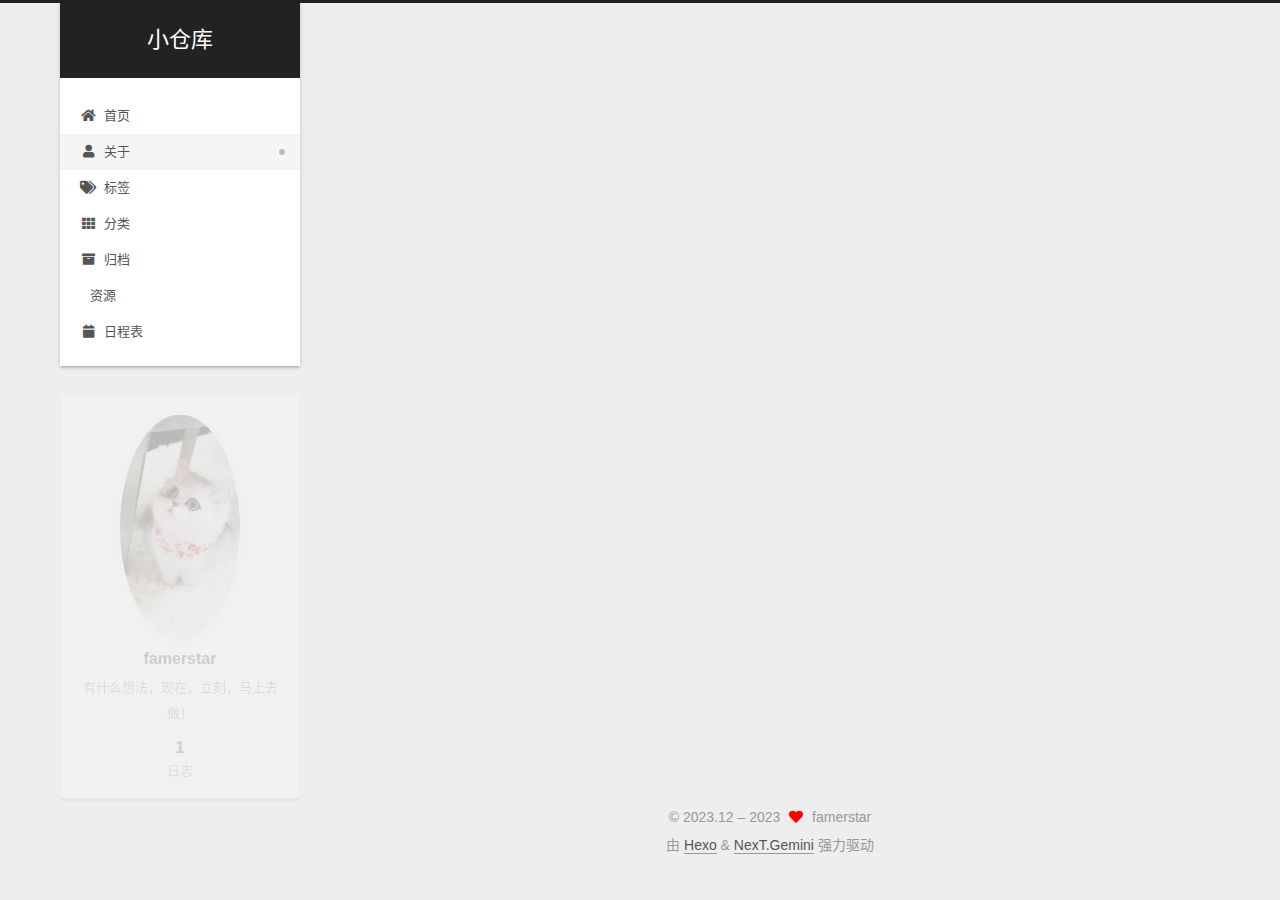
==== about/index.html @ bb26bc5c "Site updated: 2023-12-20 21:26:58" ====
<!DOCTYPE html>
<html lang="zh-CN">
<head>
  <meta charset="UTF-8">
<meta name="viewport" content="width=device-width, initial-scale=1, maximum-scale=2">
<meta name="theme-color" content="#222">
<meta name="generator" content="Hexo 7.0.0">
  <link rel="apple-touch-icon" sizes="180x180" href="/images/apple-touch-icon-next.png">
  <link rel="icon" type="image/png" sizes="32x32" href="/images/favicon-32x32-next.png">
  <link rel="icon" type="image/png" sizes="16x16" href="/images/favicon-16x16-next.png">
  <link rel="mask-icon" href="/images/logo.svg" color="#222">

<link rel="stylesheet" href="/css/main.css">


<link rel="stylesheet" href="/lib/font-awesome/css/all.min.css">

<script id="hexo-configurations">
    var NexT = window.NexT || {};
    var CONFIG = {"hostname":"example.com","root":"/","scheme":"Gemini","version":"7.8.0","exturl":false,"sidebar":{"position":"left","display":"post","padding":18,"offset":12,"onmobile":false},"copycode":{"enable":false,"show_result":false,"style":null},"back2top":{"enable":true,"sidebar":false,"scrollpercent":false},"bookmark":{"enable":false,"color":"#222","save":"auto"},"fancybox":false,"mediumzoom":false,"lazyload":false,"pangu":false,"comments":{"style":"tabs","active":null,"storage":true,"lazyload":false,"nav":null},"algolia":{"hits":{"per_page":10},"labels":{"input_placeholder":"Search for Posts","hits_empty":"We didn't find any results for the search: ${query}","hits_stats":"${hits} results found in ${time} ms"}},"localsearch":{"enable":false,"trigger":"auto","top_n_per_article":1,"unescape":false,"preload":false},"motion":{"enable":true,"async":false,"transition":{"post_block":"fadeIn","post_header":"slideDownIn","post_body":"slideDownIn","coll_header":"slideLeftIn","sidebar":"slideUpIn"}}};
  </script>

  <meta name="description" content="有什么想法，现在，立刻，马上去做！">
<meta property="og:type" content="website">
<meta property="og:title" content="about">
<meta property="og:url" content="http://example.com/about/index.html">
<meta property="og:site_name" content="小仓库">
<meta property="og:description" content="有什么想法，现在，立刻，马上去做！">
<meta property="og:locale" content="zh_CN">
<meta property="article:published_time" content="2023-12-20T13:06:23.000Z">
<meta property="article:modified_time" content="2023-12-20T13:06:23.020Z">
<meta property="article:author" content="famerstar">
<meta name="twitter:card" content="summary">

<link rel="canonical" href="http://example.com/about/">


<script id="page-configurations">
  // https://hexo.io/docs/variables.html
  CONFIG.page = {
    sidebar: "",
    isHome : false,
    isPost : false,
    lang   : 'zh-CN'
  };
</script>

  <title>about | 小仓库
</title>
  






  <noscript>
  <style>
  .use-motion .brand,
  .use-motion .menu-item,
  .sidebar-inner,
  .use-motion .post-block,
  .use-motion .pagination,
  .use-motion .comments,
  .use-motion .post-header,
  .use-motion .post-body,
  .use-motion .collection-header { opacity: initial; }

  .use-motion .site-title,
  .use-motion .site-subtitle {
    opacity: initial;
    top: initial;
  }

  .use-motion .logo-line-before i { left: initial; }
  .use-motion .logo-line-after i { right: initial; }
  </style>
</noscript>

</head>

<body itemscope itemtype="http://schema.org/WebPage">
  <div class="container use-motion">
    <div class="headband"></div>

    <header class="header" itemscope itemtype="http://schema.org/WPHeader">
      <div class="header-inner"><div class="site-brand-container">
  <div class="site-nav-toggle">
    <div class="toggle" aria-label="切换导航栏">
      <span class="toggle-line toggle-line-first"></span>
      <span class="toggle-line toggle-line-middle"></span>
      <span class="toggle-line toggle-line-last"></span>
    </div>
  </div>

  <div class="site-meta">

    <a href="/" class="brand" rel="start">
      <span class="logo-line-before"><i></i></span>
      <h1 class="site-title">小仓库</h1>
      <span class="logo-line-after"><i></i></span>
    </a>
  </div>

  <div class="site-nav-right">
    <div class="toggle popup-trigger">
    </div>
  </div>
</div>




<nav class="site-nav">
  <ul id="menu" class="main-menu menu">
        <li class="menu-item menu-item-home">

    <a href="/" rel="section"><i class="fa fa-home fa-fw"></i>首页</a>

  </li>
        <li class="menu-item menu-item-about">

    <a href="/about/" rel="section"><i class="fa fa-user fa-fw"></i>关于</a>

  </li>
        <li class="menu-item menu-item-tags">

    <a href="/tags/" rel="section"><i class="fa fa-tags fa-fw"></i>标签</a>

  </li>
        <li class="menu-item menu-item-categories">

    <a href="/categories/" rel="section"><i class="fa fa-th fa-fw"></i>分类</a>

  </li>
        <li class="menu-item menu-item-archives">

    <a href="/archives/" rel="section"><i class="fa fa-archive fa-fw"></i>归档</a>

  </li>
        <li class="menu-item menu-item-resources">

    <a href="/resources/" rel="section"><i class="fa-book fa-fw"></i>资源</a>

  </li>
        <li class="menu-item menu-item-schedule">

    <a href="/schedule/" rel="section"><i class="fa fa-calendar fa-fw"></i>日程表</a>

  </li>
  </ul>
</nav>




</div>
    </header>

    
  <div class="back-to-top">
    <i class="fa fa-arrow-up"></i>
    <span>0%</span>
  </div>


    <main class="main">
      <div class="main-inner">
        <div class="content-wrap">
          
  
  

          <div class="content page posts-expand">
            

    
    
    
    <div class="post-block" lang="zh-CN">
      <header class="post-header">

<h1 class="post-title" itemprop="name headline">about
</h1>

<div class="post-meta">
  

</div>

</header>

      
      
      
      <div class="post-body">
          
      </div>
      
      
      
    </div>
    

    
    
    


          </div>
          

<script>
  window.addEventListener('tabs:register', () => {
    let { activeClass } = CONFIG.comments;
    if (CONFIG.comments.storage) {
      activeClass = localStorage.getItem('comments_active') || activeClass;
    }
    if (activeClass) {
      let activeTab = document.querySelector(`a[href="#comment-${activeClass}"]`);
      if (activeTab) {
        activeTab.click();
      }
    }
  });
  if (CONFIG.comments.storage) {
    window.addEventListener('tabs:click', event => {
      if (!event.target.matches('.tabs-comment .tab-content .tab-pane')) return;
      let commentClass = event.target.classList[1];
      localStorage.setItem('comments_active', commentClass);
    });
  }
</script>

        </div>
          
  
  <div class="toggle sidebar-toggle">
    <span class="toggle-line toggle-line-first"></span>
    <span class="toggle-line toggle-line-middle"></span>
    <span class="toggle-line toggle-line-last"></span>
  </div>

  <aside class="sidebar">
    <div class="sidebar-inner">

      <ul class="sidebar-nav motion-element">
        <li class="sidebar-nav-toc">
          文章目录
        </li>
        <li class="sidebar-nav-overview">
          站点概览
        </li>
      </ul>

      <!--noindex-->
      <div class="post-toc-wrap sidebar-panel">
      </div>
      <!--/noindex-->

      <div class="site-overview-wrap sidebar-panel">
        <div class="site-author motion-element" itemprop="author" itemscope itemtype="http://schema.org/Person">
    <img class="site-author-image" itemprop="image" alt="famerstar"
      src="/images/cat.png">
  <p class="site-author-name" itemprop="name">famerstar</p>
  <div class="site-description" itemprop="description">有什么想法，现在，立刻，马上去做！</div>
</div>
<div class="site-state-wrap motion-element">
  <nav class="site-state">
      <div class="site-state-item site-state-posts">
          <a href="/archives/">
        
          <span class="site-state-item-count">1</span>
          <span class="site-state-item-name">日志</span>
        </a>
      </div>
  </nav>
</div>



      </div>

    </div>
  </aside>
  <div id="sidebar-dimmer"></div>


      </div>
    </main>

    <footer class="footer">
      <div class="footer-inner">
        

        

<div class="copyright">
  
  &copy; 2023.12 – 
  <span itemprop="copyrightYear">2023</span>
  <span class="with-love">
    <i class="fa fa-heart"></i>
  </span>
  <span class="author" itemprop="copyrightHolder">famerstar</span>
</div>
  <div class="powered-by">由 <a href="https://hexo.io/" class="theme-link" rel="noopener" target="_blank">Hexo</a> & <a href="https://theme-next.org/" class="theme-link" rel="noopener" target="_blank">NexT.Gemini</a> 强力驱动
  </div>

        








      </div>
    </footer>
  </div>

  
  <script src="/lib/anime.min.js"></script>
  <script src="/lib/velocity/velocity.min.js"></script>
  <script src="/lib/velocity/velocity.ui.min.js"></script>

<script src="/js/utils.js"></script>

<script src="/js/motion.js"></script>


<script src="/js/schemes/pisces.js"></script>


<script src="/js/next-boot.js"></script>




  















  

  

</body>
</html>
---- css/main.css ----
:root {
  --body-bg-color: #eee;
  --content-bg-color: #fff;
  --card-bg-color: #f5f5f5;
  --text-color: #555;
  --blockquote-color: #666;
  --link-color: #555;
  --link-hover-color: #222;
  --brand-color: #fff;
  --brand-hover-color: #fff;
  --table-row-odd-bg-color: #f9f9f9;
  --table-row-hover-bg-color: #f5f5f5;
  --menu-item-bg-color: #f5f5f5;
  --btn-default-bg: #fff;
  --btn-default-color: #555;
  --btn-default-border-color: #555;
  --btn-default-hover-bg: #222;
  --btn-default-hover-color: #fff;
  --btn-default-hover-border-color: #222;
}
html {
  line-height: 1.15; /* 1 */
  -webkit-text-size-adjust: 100%; /* 2 */
}
body {
  margin: 0;
}
main {
  display: block;
}
h1 {
  font-size: 2em;
  margin: 0.67em 0;
}
hr {
  box-sizing: content-box; /* 1 */
  height: 0; /* 1 */
  overflow: visible; /* 2 */
}
pre {
  font-family: monospace, monospace; /* 1 */
  font-size: 1em; /* 2 */
}
a {
  background: transparent;
}
abbr[title] {
  border-bottom: none; /* 1 */
  text-decoration: underline; /* 2 */
  text-decoration: underline dotted; /* 2 */
}
b,
strong {
  font-weight: bolder;
}
code,
kbd,
samp {
  font-family: monospace, monospace; /* 1 */
  font-size: 1em; /* 2 */
}
small {
  font-size: 80%;
}
sub,
sup {
  font-size: 75%;
  line-height: 0;
  position: relative;
  vertical-align: baseline;
}
sub {
  bottom: -0.25em;
}
sup {
  top: -0.5em;
}
img {
  border-style: none;
}
button,
input,
optgroup,
select,
textarea {
  font-family: inherit; /* 1 */
  font-size: 100%; /* 1 */
  line-height: 1.15; /* 1 */
  margin: 0; /* 2 */
}
button,
input {
/* 1 */
  overflow: visible;
}
button,
select {
/* 1 */
  text-transform: none;
}
button,
[type='button'],
[type='reset'],
[type='submit'] {
  -webkit-appearance: button;
}
button::-moz-focus-inner,
[type='button']::-moz-focus-inner,
[type='reset']::-moz-focus-inner,
[type='submit']::-moz-focus-inner {
  border-style: none;
  padding: 0;
}
button:-moz-focusring,
[type='button']:-moz-focusring,
[type='reset']:-moz-focusring,
[type='submit']:-moz-focusring {
  outline: 1px dotted ButtonText;
}
fieldset {
  padding: 0.35em 0.75em 0.625em;
}
legend {
  box-sizing: border-box; /* 1 */
  color: inherit; /* 2 */
  display: table; /* 1 */
  max-width: 100%; /* 1 */
  padding: 0; /* 3 */
  white-space: normal; /* 1 */
}
progress {
  vertical-align: baseline;
}
textarea {
  overflow: auto;
}
[type='checkbox'],
[type='radio'] {
  box-sizing: border-box; /* 1 */
  padding: 0; /* 2 */
}
[type='number']::-webkit-inner-spin-button,
[type='number']::-webkit-outer-spin-button {
  height: auto;
}
[type='search'] {
  outline-offset: -2px; /* 2 */
  -webkit-appearance: textfield; /* 1 */
}
[type='search']::-webkit-search-decoration {
  -webkit-appearance: none;
}
::-webkit-file-upload-button {
  font: inherit; /* 2 */
  -webkit-appearance: button; /* 1 */
}
details {
  display: block;
}
summary {
  display: list-item;
}
template {
  display: none;
}
[hidden] {
  display: none;
}
::selection {
  background: #262a30;
  color: #eee;
}
html,
body {
  height: 100%;
}
body {
  background: var(--body-bg-color);
  color: var(--text-color);
  font-family: 'Lato', "PingFang SC", "Microsoft YaHei", sans-serif;
  font-size: 1em;
  line-height: 2;
}
@media (max-width: 991px) {
  body {
    padding-left: 0 !important;
    padding-right: 0 !important;
  }
}
h1,
h2,
h3,
h4,
h5,
h6 {
  font-family: 'Lato', "PingFang SC", "Microsoft YaHei", sans-serif;
  font-weight: bold;
  line-height: 1.5;
  margin: 20px 0 15px;
}
h1 {
  font-size: 1.5em;
}
h2 {
  font-size: 1.375em;
}
h3 {
  font-size: 1.25em;
}
h4 {
  font-size: 1.125em;
}
h5 {
  font-size: 1em;
}
h6 {
  font-size: 0.875em;
}
p {
  margin: 0 0 20px 0;
}
a,
span.exturl {
  border-bottom: 1px solid #999;
  color: var(--link-color);
  outline: 0;
  text-decoration: none;
  overflow-wrap: break-word;
  word-wrap: break-word;
  cursor: pointer;
}
a:hover,
span.exturl:hover {
  border-bottom-color: var(--link-hover-color);
  color: var(--link-hover-color);
}
iframe,
img,
video {
  display: block;
  margin-left: auto;
  margin-right: auto;
  max-width: 100%;
}
hr {
  background-image: repeating-linear-gradient(-45deg, #ddd, #ddd 4px, transparent 4px, transparent 8px);
  border: 0;
  height: 3px;
  margin: 40px 0;
}
blockquote {
  border-left: 4px solid #ddd;
  color: var(--blockquote-color);
  margin: 0;
  padding: 0 15px;
}
blockquote cite::before {
  content: '-';
  padding: 0 5px;
}
dt {
  font-weight: bold;
}
dd {
  margin: 0;
  padding: 0;
}
kbd {
  background-color: #f5f5f5;
  background-image: linear-gradient(#eee, #fff, #eee);
  border: 1px solid #ccc;
  border-radius: 0.2em;
  box-shadow: 0.1em 0.1em 0.2em rgba(0,0,0,0.1);
  color: #555;
  font-family: inherit;
  padding: 0.1em 0.3em;
  white-space: nowrap;
}
.table-container {
  overflow: auto;
}
table {
  border-collapse: collapse;
  border-spacing: 0;
  font-size: 0.875em;
  margin: 0 0 20px 0;
  width: 100%;
}
tbody tr:nth-of-type(odd) {
  background: var(--table-row-odd-bg-color);
}
tbody tr:hover {
  background: var(--table-row-hover-bg-color);
}
caption,
th,
td {
  font-weight: normal;
  padding: 8px;
  vertical-align: middle;
}
th,
td {
  border: 1px solid #ddd;
  border-bottom: 3px solid #ddd;
}
th {
  font-weight: 700;
  padding-bottom: 10px;
}
td {
  border-bottom-width: 1px;
}
.btn {
  background: var(--btn-default-bg);
  border: 2px solid var(--btn-default-border-color);
  border-radius: 2px;
  color: var(--btn-default-color);
  display: inline-block;
  font-size: 0.875em;
  line-height: 2;
  padding: 0 20px;
  text-decoration: none;
  transition-property: background-color;
  transition-delay: 0s;
  transition-duration: 0.2s;
  transition-timing-function: ease-in-out;
}
.btn:hover {
  background: var(--btn-default-hover-bg);
  border-color: var(--btn-default-hover-border-color);
  color: var(--btn-default-hover-color);
}
.btn + .btn {
  margin: 0 0 8px 8px;
}
.btn .fa-fw {
  text-align: left;
  width: 1.285714285714286em;
}
.toggle {
  line-height: 0;
}
.toggle .toggle-line {
  background: #fff;
  display: inline-block;
  height: 2px;
  left: 0;
  position: relative;
  top: 0;
  transition: all 0.4s;
  vertical-align: top;
  width: 100%;
}
.toggle .toggle-line:not(:first-child) {
  margin-top: 3px;
}
.toggle.toggle-arrow .toggle-line-first {
  left: 50%;
  top: 2px;
  transform: rotate(45deg);
  width: 50%;
}
.toggle.toggle-arrow .toggle-line-middle {
  left: 2px;
  width: 90%;
}
.toggle.toggle-arrow .toggle-line-last {
  left: 50%;
  top: -2px;
  transform: rotate(-45deg);
  width: 50%;
}
.toggle.toggle-close .toggle-line-first {
  transform: rotate(-45deg);
  top: 5px;
}
.toggle.toggle-close .toggle-line-middle {
  opacity: 0;
}
.toggle.toggle-close .toggle-line-last {
  transform: rotate(45deg);
  top: -5px;
}
.highlight,
pre {
  background: #f7f7f7;
  color: #4d4d4c;
  line-height: 1.6;
  margin: 0 auto 20px;
}
pre,
code {
  font-family: consolas, Menlo, monospace, "PingFang SC", "Microsoft YaHei";
}
code {
  background: #eee;
  border-radius: 3px;
  color: #555;
  padding: 2px 4px;
  overflow-wrap: break-word;
  word-wrap: break-word;
}
.highlight *::selection {
  background: #d6d6d6;
}
.highlight pre {
  border: 0;
  margin: 0;
  padding: 10px 0;
}
.highlight table {
  border: 0;
  margin: 0;
  width: auto;
}
.highlight td {
  border: 0;
  padding: 0;
}
.highlight figcaption {
  background: #eff2f3;
  color: #4d4d4c;
  display: flex;
  font-size: 0.875em;
  justify-content: space-between;
  line-height: 1.2;
  padding: 0.5em;
}
.highlight figcaption a {
  color: #4d4d4c;
}
.highlight figcaption a:hover {
  border-bottom-color: #4d4d4c;
}
.highlight .gutter {
  -moz-user-select: none;
  -ms-user-select: none;
  -webkit-user-select: none;
  user-select: none;
}
.highlight .gutter pre {
  background: #eff2f3;
  color: #869194;
  padding-left: 10px;
  padding-right: 10px;
  text-align: right;
}
.highlight .code pre {
  background: #f7f7f7;
  padding-left: 10px;
  width: 100%;
}
.gist table {
  width: auto;
}
.gist table td {
  border: 0;
}
pre {
  overflow: auto;
  padding: 10px;
}
pre code {
  background: none;
  color: #4d4d4c;
  font-size: 0.875em;
  padding: 0;
  text-shadow: none;
}
pre .deletion {
  background: #fdd;
}
pre .addition {
  background: #dfd;
}
pre .meta {
  color: #eab700;
  -moz-user-select: none;
  -ms-user-select: none;
  -webkit-user-select: none;
  user-select: none;
}
pre .comment {
  color: #8e908c;
}
pre .variable,
pre .attribute,
pre .tag,
pre .name,
pre .regexp,
pre .ruby .constant,
pre .xml .tag .title,
pre .xml .pi,
pre .xml .doctype,
pre .html .doctype,
pre .css .id,
pre .css .class,
pre .css .pseudo {
  color: #c82829;
}
pre .number,
pre .preprocessor,
pre .built_in,
pre .builtin-name,
pre .literal,
pre .params,
pre .constant,
pre .command {
  color: #f5871f;
}
pre .ruby .class .title,
pre .css .rules .attribute,
pre .string,
pre .symbol,
pre .value,
pre .inheritance,
pre .header,
pre .ruby .symbol,
pre .xml .cdata,
pre .special,
pre .formula {
  color: #718c00;
}
pre .title,
pre .css .hexcolor {
  color: #3e999f;
}
pre .function,
pre .python .decorator,
pre .python .title,
pre .ruby .function .title,
pre .ruby .title .keyword,
pre .perl .sub,
pre .javascript .title,
pre .coffeescript .title {
  color: #4271ae;
}
pre .keyword,
pre .javascript .function {
  color: #8959a8;
}
.blockquote-center {
  border-left: none;
  margin: 40px 0;
  padding: 0;
  position: relative;
  text-align: center;
}
.blockquote-center .fa {
  display: block;
  opacity: 0.6;
  position: absolute;
  width: 100%;
}
.blockquote-center .fa-quote-left {
  border-top: 1px solid #ccc;
  text-align: left;
  top: -20px;
}
.blockquote-center .fa-quote-right {
  border-bottom: 1px solid #ccc;
  text-align: right;
  bottom: -20px;
}
.blockquote-center p,
.blockquote-center div {
  text-align: center;
}
.post-body .group-picture img {
  margin: 0 auto;
  padding: 0 3px;
}
.group-picture-row {
  margin-bottom: 6px;
  overflow: hidden;
}
.group-picture-column {
  float: left;
  margin-bottom: 10px;
}
.post-body .label {
  color: #555;
  display: inline;
  padding: 0 2px;
}
.post-body .label.default {
  background: #f0f0f0;
}
.post-body .label.primary {
  background: #efe6f7;
}
.post-body .label.info {
  background: #e5f2f8;
}
.post-body .label.success {
  background: #e7f4e9;
}
.post-body .label.warning {
  background: #fcf6e1;
}
.post-body .label.danger {
  background: #fae8eb;
}
.post-body .tabs {
  margin-bottom: 20px;
}
.post-body .tabs,
.tabs-comment {
  display: block;
  padding-top: 10px;
  position: relative;
}
.post-body .tabs ul.nav-tabs,
.tabs-comment ul.nav-tabs {
  display: flex;
  flex-wrap: wrap;
  margin: 0;
  margin-bottom: -1px;
  padding: 0;
}
@media (max-width: 413px) {
  .post-body .tabs ul.nav-tabs,
  .tabs-comment ul.nav-tabs {
    display: block;
    margin-bottom: 5px;
  }
}
.post-body .tabs ul.nav-tabs li.tab,
.tabs-comment ul.nav-tabs li.tab {
  border-bottom: 1px solid #ddd;
  border-left: 1px solid transparent;
  border-right: 1px solid transparent;
  border-top: 3px solid transparent;
  flex-grow: 1;
  list-style-type: none;
  border-radius: 0 0 0 0;
}
@media (max-width: 413px) {
  .post-body .tabs ul.nav-tabs li.tab,
  .tabs-comment ul.nav-tabs li.tab {
    border-bottom: 1px solid transparent;
    border-left: 3px solid transparent;
    border-right: 1px solid transparent;
    border-top: 1px solid transparent;
  }
}
@media (max-width: 413px) {
  .post-body .tabs ul.nav-tabs li.tab,
  .tabs-comment ul.nav-tabs li.tab {
    border-radius: 0;
  }
}
.post-body .tabs ul.nav-tabs li.tab a,
.tabs-comment ul.nav-tabs li.tab a {
  border-bottom: initial;
  display: block;
  line-height: 1.8;
  outline: 0;
  padding: 0.25em 0.75em;
  text-align: center;
  transition-delay: 0s;
  transition-duration: 0.2s;
  transition-timing-function: ease-out;
}
.post-body .tabs ul.nav-tabs li.tab a i,
.tabs-comment ul.nav-tabs li.tab a i {
  width: 1.285714285714286em;
}
.post-body .tabs ul.nav-tabs li.tab.active,
.tabs-comment ul.nav-tabs li.tab.active {
  border-bottom: 1px solid transparent;
  border-left: 1px solid #ddd;
  border-right: 1px solid #ddd;
  border-top: 3px solid #fc6423;
}
@media (max-width: 413px) {
  .post-body .tabs ul.nav-tabs li.tab.active,
  .tabs-comment ul.nav-tabs li.tab.active {
    border-bottom: 1px solid #ddd;
    border-left: 3px solid #fc6423;
    border-right: 1px solid #ddd;
    border-top: 1px solid #ddd;
  }
}
.post-body .tabs ul.nav-tabs li.tab.active a,
.tabs-comment ul.nav-tabs li.tab.active a {
  color: var(--link-color);
  cursor: default;
}
.post-body .tabs .tab-content .tab-pane,
.tabs-comment .tab-content .tab-pane {
  border: 1px solid #ddd;
  border-top: 0;
  padding: 20px 20px 0 20px;
  border-radius: 0;
}
.post-body .tabs .tab-content .tab-pane:not(.active),
.tabs-comment .tab-content .tab-pane:not(.active) {
  display: none;
}
.post-body .tabs .tab-content .tab-pane.active,
.tabs-comment .tab-content .tab-pane.active {
  display: block;
}
.post-body .tabs .tab-content .tab-pane.active:nth-of-type(1),
.tabs-comment .tab-content .tab-pane.active:nth-of-type(1) {
  border-radius: 0 0 0 0;
}
@media (max-width: 413px) {
  .post-body .tabs .tab-content .tab-pane.active:nth-of-type(1),
  .tabs-comment .tab-content .tab-pane.active:nth-of-type(1) {
    border-radius: 0;
  }
}
.post-body .note {
  border-radius: 3px;
  margin-bottom: 20px;
  padding: 1em;
  position: relative;
  border: 1px solid #eee;
  border-left-width: 5px;
}
.post-body .note h2,
.post-body .note h3,
.post-body .note h4,
.post-body .note h5,
.post-body .note h6 {
  margin-top: 0;
  border-bottom: initial;
  margin-bottom: 0;
  padding-top: 0;
}
.post-body .note p:first-child,
.post-body .note ul:first-child,
.post-body .note ol:first-child,
.post-body .note table:first-child,
.post-body .note pre:first-child,
.post-body .note blockquote:first-child,
.post-body .note img:first-child {
  margin-top: 0;
}
.post-body .note p:last-child,
.post-body .note ul:last-child,
.post-body .note ol:last-child,
.post-body .note table:last-child,
.post-body .note pre:last-child,
.post-body .note blockquote:last-child,
.post-body .note img:last-child {
  margin-bottom: 0;
}
.post-body .note.default {
  border-left-color: #777;
}
.post-body .note.default h2,
.post-body .note.default h3,
.post-body .note.default h4,
.post-body .note.default h5,
.post-body .note.default h6 {
  color: #777;
}
.post-body .note.primary {
  border-left-color: #6f42c1;
}
.post-body .note.primary h2,
.post-body .note.primary h3,
.post-body .note.primary h4,
.post-body .note.primary h5,
.post-body .note.primary h6 {
  color: #6f42c1;
}
.post-body .note.info {
  border-left-color: #428bca;
}
.post-body .note.info h2,
.post-body .note.info h3,
.post-body .note.info h4,
.post-body .note.info h5,
.post-body .note.info h6 {
  color: #428bca;
}
.post-body .note.success {
  border-left-color: #5cb85c;
}
.post-body .note.success h2,
.post-body .note.success h3,
.post-body .note.success h4,
.post-body .note.success h5,
.post-body .note.success h6 {
  color: #5cb85c;
}
.post-body .note.warning {
  border-left-color: #f0ad4e;
}
.post-body .note.warning h2,
.post-body .note.warning h3,
.post-body .note.warning h4,
.post-body .note.warning h5,
.post-body .note.warning h6 {
  color: #f0ad4e;
}
.post-body .note.danger {
  border-left-color: #d9534f;
}
.post-body .note.danger h2,
.post-body .note.danger h3,
.post-body .note.danger h4,
.post-body .note.danger h5,
.post-body .note.danger h6 {
  color: #d9534f;
}
.pagination .prev,
.pagination .next,
.pagination .page-number,
.pagination .space {
  display: inline-block;
  margin: 0 10px;
  padding: 0 11px;
  position: relative;
  top: -1px;
}
@media (max-width: 767px) {
  .pagination .prev,
  .pagination .next,
  .pagination .page-number,
  .pagination .space {
    margin: 0 5px;
  }
}
.pagination {
  border-top: 1px solid #eee;
  margin: 120px 0 0;
  text-align: center;
}
.pagination .prev,
.pagination .next,
.pagination .page-number {
  border-bottom: 0;
  border-top: 1px solid #eee;
  transition-property: border-color;
  transition-delay: 0s;
  transition-duration: 0.2s;
  transition-timing-function: ease-in-out;
}
.pagination .prev:hover,
.pagination .next:hover,
.pagination .page-number:hover {
  border-top-color: #222;
}
.pagination .space {
  margin: 0;
  padding: 0;
}
.pagination .prev {
  margin-left: 0;
}
.pagination .next {
  margin-right: 0;
}
.pagination .page-number.current {
  background: #ccc;
  border-top-color: #ccc;
  color: #fff;
}
@media (max-width: 767px) {
  .pagination {
    border-top: none;
  }
  .pagination .prev,
  .pagination .next,
  .pagination .page-number {
    border-bottom: 1px solid #eee;
    border-top: 0;
    margin-bottom: 10px;
    padding: 0 10px;
  }
  .pagination .prev:hover,
  .pagination .next:hover,
  .pagination .page-number:hover {
    border-bottom-color: #222;
  }
}
.comments {
  margin-top: 60px;
  overflow: hidden;
}
.comment-button-group {
  display: flex;
  flex-wrap: wrap-reverse;
  justify-content: center;
  margin: 1em 0;
}
.comment-button-group .comment-button {
  margin: 0.1em 0.2em;
}
.comment-button-group .comment-button.active {
  background: var(--btn-default-hover-bg);
  border-color: var(--btn-default-hover-border-color);
  color: var(--btn-default-hover-color);
}
.comment-position {
  display: none;
}
.comment-position.active {
  display: block;
}
.tabs-comment {
  background: var(--content-bg-color);
  margin-top: 4em;
  padding-top: 0;
}
.tabs-comment .comments {
  border: 0;
  box-shadow: none;
  margin-top: 0;
  padding-top: 0;
}
.container {
  min-height: 100%;
  position: relative;
}
.main-inner {
  margin: 0 auto;
  width: calc(100% - 20px);
}
@media (min-width: 1200px) {
  .main-inner {
    width: 1160px;
  }
}
@media (min-width: 1600px) {
  .main-inner {
    width: 73%;
  }
}
@media (max-width: 767px) {
  .content-wrap {
    padding: 0 20px;
  }
}
.header {
  background: transparent;
}
.header-inner {
  margin: 0 auto;
  width: calc(100% - 20px);
}
@media (min-width: 1200px) {
  .header-inner {
    width: 1160px;
  }
}
@media (min-width: 1600px) {
  .header-inner {
    width: 73%;
  }
}
.site-brand-container {
  display: flex;
  flex-shrink: 0;
  padding: 0 10px;
}
.headband {
  background: #222;
  height: 3px;
}
.site-meta {
  flex-grow: 1;
  text-align: center;
}
@media (max-width: 767px) {
  .site-meta {
    text-align: center;
  }
}
.brand {
  border-bottom: none;
  color: var(--brand-color);
  display: inline-block;
  line-height: 1.375em;
  padding: 0 40px;
  position: relative;
}
.brand:hover {
  color: var(--brand-hover-color);
}
.site-title {
  font-family: 'Lato', "PingFang SC", "Microsoft YaHei", sans-serif;
  font-size: 1.375em;
  font-weight: normal;
  margin: 0;
}
.site-subtitle {
  color: #ddd;
  font-size: 0.8125em;
  margin: 10px 0;
}
.use-motion .brand {
  opacity: 0;
}
.use-motion .site-title,
.use-motion .site-subtitle,
.use-motion .custom-logo-image {
  opacity: 0;
  position: relative;
  top: -10px;
}
.site-nav-toggle,
.site-nav-right {
  display: none;
}
@media (max-width: 767px) {
  .site-nav-toggle,
  .site-nav-right {
    display: flex;
    flex-direction: column;
    justify-content: center;
  }
}
.site-nav-toggle .toggle,
.site-nav-right .toggle {
  color: var(--text-color);
  padding: 10px;
  width: 22px;
}
.site-nav-toggle .toggle .toggle-line,
.site-nav-right .toggle .toggle-line {
  background: var(--text-color);
  border-radius: 1px;
}
.site-nav {
  display: block;
}
@media (max-width: 767px) {
  .site-nav {
    clear: both;
    display: none;
  }
}
.site-nav.site-nav-on {
  display: block;
}
.menu {
  margin-top: 20px;
  padding-left: 0;
  text-align: center;
}
.menu-item {
  display: inline-block;
  list-style: none;
  margin: 0 10px;
}
@media (max-width: 767px) {
  .menu-item {
    display: block;
    margin-top: 10px;
  }
  .menu-item.menu-item-search {
    display: none;
  }
}
.menu-item a,
.menu-item span.exturl {
  border-bottom: 0;
  display: block;
  font-size: 0.8125em;
  transition-property: border-color;
  transition-delay: 0s;
  transition-duration: 0.2s;
  transition-timing-function: ease-in-out;
}
@media (hover: none) {
  .menu-item a:hover,
  .menu-item span.exturl:hover {
    border-bottom-color: transparent !important;
  }
}
.menu-item .fa,
.menu-item .fab,
.menu-item .far,
.menu-item .fas {
  margin-right: 8px;
}
.menu-item .badge {
  display: inline-block;
  font-weight: bold;
  line-height: 1;
  margin-left: 0.35em;
  margin-top: 0.35em;
  text-align: center;
  white-space: nowrap;
}
@media (max-width: 767px) {
  .menu-item .badge {
    float: right;
    margin-left: 0;
  }
}
.menu-item-active a,
.menu .menu-item a:hover,
.menu .menu-item span.exturl:hover {
  background: var(--menu-item-bg-color);
}
.use-motion .menu-item {
  opacity: 0;
}
.sidebar {
  background: #222;
  bottom: 0;
  box-shadow: inset 0 2px 6px #000;
  position: fixed;
  top: 0;
}
@media (max-width: 991px) {
  .sidebar {
    display: none;
  }
}
.sidebar-inner {
  color: #999;
  padding: 18px 10px;
  text-align: center;
}
.cc-license {
  margin-top: 10px;
  text-align: center;
}
.cc-license .cc-opacity {
  border-bottom: none;
  opacity: 0.7;
}
.cc-license .cc-opacity:hover {
  opacity: 0.9;
}
.cc-license img {
  display: inline-block;
}
.site-author-image {
  border: 1px solid #eee;
  display: block;
  margin: 0 auto;
  max-width: 120px;
  padding: 2px;
  border-radius: 50%;
}
.site-author-name {
  color: var(--text-color);
  font-weight: 600;
  margin: 0;
  text-align: center;
}
.site-description {
  color: #999;
  font-size: 0.8125em;
  margin-top: 0;
  text-align: center;
}
.links-of-author {
  margin-top: 15px;
}
.links-of-author a,
.links-of-author span.exturl {
  border-bottom-color: #555;
  display: inline-block;
  font-size: 0.8125em;
  margin-bottom: 10px;
  margin-right: 10px;
  vertical-align: middle;
}
.links-of-author a::before,
.links-of-author span.exturl::before {
  background: #81c293;
  border-radius: 50%;
  content: ' ';
  display: inline-block;
  height: 4px;
  margin-right: 3px;
  vertical-align: middle;
  width: 4px;
}
.sidebar-button {
  margin-top: 15px;
}
.sidebar-button a {
  border: 1px solid #fc6423;
  border-radius: 4px;
  color: #fc6423;
  display: inline-block;
  padding: 0 15px;
}
.sidebar-button a .fa,
.sidebar-button a .fab,
.sidebar-button a .far,
.sidebar-button a .fas {
  margin-right: 5px;
}
.sidebar-button a:hover {
  background: #fc6423;
  border: 1px solid #fc6423;
  color: #fff;
}
.sidebar-button a:hover .fa,
.sidebar-button a:hover .fab,
.sidebar-button a:hover .far,
.sidebar-button a:hover .fas {
  color: #fff;
}
.links-of-blogroll {
  font-size: 0.8125em;
  margin-top: 10px;
}
.links-of-blogroll-title {
  font-size: 0.875em;
  font-weight: 600;
  margin-top: 0;
}
.links-of-blogroll-list {
  list-style: none;
  margin: 0;
  padding: 0;
}
#sidebar-dimmer {
  display: none;
}
@media (max-width: 767px) {
  #sidebar-dimmer {
    background: #000;
    display: block;
    height: 100%;
    left: 100%;
    opacity: 0;
    position: fixed;
    top: 0;
    width: 100%;
    z-index: 1100;
  }
  .sidebar-active + #sidebar-dimmer {
    opacity: 0.7;
    transform: translateX(-100%);
    transition: opacity 0.5s;
  }
}
.sidebar-nav {
  margin: 0;
  padding-bottom: 20px;
  padding-left: 0;
}
.sidebar-nav li {
  border-bottom: 1px solid transparent;
  color: var(--text-color);
  cursor: pointer;
  display: inline-block;
  font-size: 0.875em;
}
.sidebar-nav li.sidebar-nav-overview {
  margin-left: 10px;
}
.sidebar-nav li:hover {
  color: #fc6423;
}
.sidebar-nav .sidebar-nav-active {
  border-bottom-color: #fc6423;
  color: #fc6423;
}
.sidebar-nav .sidebar-nav-active:hover {
  color: #fc6423;
}
.sidebar-panel {
  display: none;
  overflow-x: hidden;
  overflow-y: auto;
}
.sidebar-panel-active {
  display: block;
}
.sidebar-toggle {
  background: #222;
  bottom: 45px;
  cursor: pointer;
  height: 14px;
  left: 30px;
  padding: 5px;
  position: fixed;
  width: 14px;
  z-index: 1300;
}
@media (max-width: 991px) {
  .sidebar-toggle {
    left: 20px;
    opacity: 0.8;
    display: none;
  }
}
.sidebar-toggle:hover .toggle-line {
  background: #fc6423;
}
.post-toc {
  font-size: 0.875em;
}
.post-toc ol {
  list-style: none;
  margin: 0;
  padding: 0 2px 5px 10px;
  text-align: left;
}
.post-toc ol > ol {
  padding-left: 0;
}
.post-toc ol a {
  transition-property: all;
  transition-delay: 0s;
  transition-duration: 0.2s;
  transition-timing-function: ease-in-out;
}
.post-toc .nav-item {
  line-height: 1.8;
  overflow: hidden;
  text-overflow: ellipsis;
  white-space: nowrap;
}
.post-toc .nav .nav-child {
  display: none;
}
.post-toc .nav .active > .nav-child {
  display: block;
}
.post-toc .nav .active-current > .nav-child {
  display: block;
}
.post-toc .nav .active-current > .nav-child > .nav-item {
  display: block;
}
.post-toc .nav .active > a {
  border-bottom-color: #fc6423;
  color: #fc6423;
}
.post-toc .nav .active-current > a {
  color: #fc6423;
}
.post-toc .nav .active-current > a:hover {
  color: #fc6423;
}
.site-state {
  display: flex;
  justify-content: center;
  line-height: 1.4;
  margin-top: 10px;
  overflow: hidden;
  text-align: center;
  white-space: nowrap;
}
.site-state-item {
  padding: 0 15px;
}
.site-state-item:not(:first-child) {
  border-left: 1px solid #eee;
}
.site-state-item a {
  border-bottom: none;
}
.site-state-item-count {
  display: block;
  font-size: 1em;
  font-weight: 600;
  text-align: center;
}
.site-state-item-name {
  color: #999;
  font-size: 0.8125em;
}
.footer {
  color: #999;
  font-size: 0.875em;
  padding: 20px 0;
}
.footer.footer-fixed {
  bottom: 0;
  left: 0;
  position: absolute;
  right: 0;
}
.footer-inner {
  box-sizing: border-box;
  margin: 0 auto;
  text-align: center;
  width: calc(100% - 20px);
}
@media (min-width: 1200px) {
  .footer-inner {
    width: 1160px;
  }
}
@media (min-width: 1600px) {
  .footer-inner {
    width: 73%;
  }
}
.languages {
  display: inline-block;
  font-size: 1.125em;
  position: relative;
}
.languages .lang-select-label span {
  margin: 0 0.5em;
}
.languages .lang-select {
  height: 100%;
  left: 0;
  opacity: 0;
  position: absolute;
  top: 0;
  width: 100%;
}
.with-love {
  color: #ff0000;
  display: inline-block;
  margin: 0 5px;
}
.powered-by,
.theme-info {
  display: inline-block;
}
@-moz-keyframes iconAnimate {
  0%, 100% {
    transform: scale(1);
  }
  10%, 30% {
    transform: scale(0.9);
  }
  20%, 40%, 60%, 80% {
    transform: scale(1.1);
  }
  50%, 70% {
    transform: scale(1.1);
  }
}
@-webkit-keyframes iconAnimate {
  0%, 100% {
    transform: scale(1);
  }
  10%, 30% {
    transform: scale(0.9);
  }
  20%, 40%, 60%, 80% {
    transform: scale(1.1);
  }
  50%, 70% {
    transform: scale(1.1);
  }
}
@-o-keyframes iconAnimate {
  0%, 100% {
    transform: scale(1);
  }
  10%, 30% {
    transform: scale(0.9);
  }
  20%, 40%, 60%, 80% {
    transform: scale(1.1);
  }
  50%, 70% {
    transform: scale(1.1);
  }
}
@keyframes iconAnimate {
  0%, 100% {
    transform: scale(1);
  }
  10%, 30% {
    transform: scale(0.9);
  }
  20%, 40%, 60%, 80% {
    transform: scale(1.1);
  }
  50%, 70% {
    transform: scale(1.1);
  }
}
.back-to-top {
  font-size: 12px;
  text-align: center;
  transition-delay: 0s;
  transition-duration: 0.2s;
  transition-timing-function: ease-in-out;
}
.back-to-top {
  background: #222;
  bottom: -100px;
  box-sizing: border-box;
  color: #fff;
  cursor: pointer;
  left: 30px;
  opacity: 0.6;
  padding: 0 6px;
  position: fixed;
  transition-property: bottom;
  z-index: 1300;
  width: 24px;
}
.back-to-top span {
  display: none;
}
.back-to-top:hover {
  color: #fc6423;
}
.back-to-top.back-to-top-on {
  bottom: 30px;
}
@media (max-width: 991px) {
  .back-to-top {
    left: 20px;
    opacity: 0.8;
  }
}
.post-body {
  font-family: 'Lato', "PingFang SC", "Microsoft YaHei", sans-serif;
  overflow-wrap: break-word;
  word-wrap: break-word;
}
@media (min-width: 1200px) {
  .post-body {
    font-size: 1.125em;
  }
}
.post-body .exturl .fa {
  font-size: 0.875em;
  margin-left: 4px;
}
.post-body .image-caption,
.post-body .figure .caption {
  color: #999;
  font-size: 0.875em;
  font-weight: bold;
  line-height: 1;
  margin: -20px auto 15px;
  text-align: center;
}
.post-sticky-flag {
  display: inline-block;
  transform: rotate(30deg);
}
.post-button {
  margin-top: 40px;
  text-align: center;
}
.use-motion .post-block,
.use-motion .pagination,
.use-motion .comments {
  opacity: 0;
}
.use-motion .post-header {
  opacity: 0;
}
.use-motion .post-body {
  opacity: 0;
}
.use-motion .collection-header {
  opacity: 0;
}
.posts-collapse {
  margin-left: 35px;
  position: relative;
}
@media (max-width: 767px) {
  .posts-collapse {
    margin-left: 0px;
    margin-right: 0px;
  }
}
.posts-collapse .collection-title {
  font-size: 1.125em;
  position: relative;
}
.posts-collapse .collection-title::before {
  background: #999;
  border: 1px solid #fff;
  border-radius: 50%;
  content: ' ';
  height: 10px;
  left: 0;
  margin-left: -6px;
  margin-top: -4px;
  position: absolute;
  top: 50%;
  width: 10px;
}
.posts-collapse .collection-year {
  font-size: 1.5em;
  font-weight: bold;
  margin: 60px 0;
  position: relative;
}
.posts-collapse .collection-year::before {
  background: #bbb;
  border-radius: 50%;
  content: ' ';
  height: 8px;
  left: 0;
  margin-left: -4px;
  margin-top: -4px;
  position: absolute;
  top: 50%;
  width: 8px;
}
.posts-collapse .collection-header {
  display: block;
  margin: 0 0 0 20px;
}
.posts-collapse .collection-header small {
  color: #bbb;
  margin-left: 5px;
}
.posts-collapse .post-header {
  border-bottom: 1px dashed #ccc;
  margin: 30px 0;
  padding-left: 15px;
  position: relative;
  transition-property: border;
  transition-delay: 0s;
  transition-duration: 0.2s;
  transition-timing-function: ease-in-out;
}
.posts-collapse .post-header::before {
  background: #bbb;
  border: 1px solid #fff;
  border-radius: 50%;
  content: ' ';
  height: 6px;
  left: 0;
  margin-left: -4px;
  position: absolute;
  top: 0.75em;
  transition-property: background;
  width: 6px;
  transition-delay: 0s;
  transition-duration: 0.2s;
  transition-timing-function: ease-in-out;
}
.posts-collapse .post-header:hover {
  border-bottom-color: #666;
}
.posts-collapse .post-header:hover::before {
  background: #222;
}
.posts-collapse .post-meta {
  display: inline;
  font-size: 0.75em;
  margin-right: 10px;
}
.posts-collapse .post-title {
  display: inline;
}
.posts-collapse .post-title a,
.posts-collapse .post-title span.exturl {
  border-bottom: none;
  color: var(--link-color);
}
.posts-collapse .post-title .fa-external-link-alt {
  font-size: 0.875em;
  margin-left: 5px;
}
.posts-collapse::before {
  background: #f5f5f5;
  content: ' ';
  height: 100%;
  left: 0;
  margin-left: -2px;
  position: absolute;
  top: 1.25em;
  width: 4px;
}
.post-eof {
  background: #ccc;
  height: 1px;
  margin: 80px auto 60px;
  text-align: center;
  width: 8%;
}
.post-block:last-of-type .post-eof {
  display: none;
}
.content {
  padding-top: 40px;
}
@media (min-width: 992px) {
  .post-body {
    text-align: justify;
  }
}
@media (max-width: 991px) {
  .post-body {
    text-align: justify;
  }
}
.post-body h1,
.post-body h2,
.post-body h3,
.post-body h4,
.post-body h5,
.post-body h6 {
  padding-top: 10px;
}
.post-body h1 .header-anchor,
.post-body h2 .header-anchor,
.post-body h3 .header-anchor,
.post-body h4 .header-anchor,
.post-body h5 .header-anchor,
.post-body h6 .header-anchor {
  border-bottom-style: none;
  color: #ccc;
  float: right;
  margin-left: 10px;
  visibility: hidden;
}
.post-body h1 .header-anchor:hover,
.post-body h2 .header-anchor:hover,
.post-body h3 .header-anchor:hover,
.post-body h4 .header-anchor:hover,
.post-body h5 .header-anchor:hover,
.post-body h6 .header-anchor:hover {
  color: inherit;
}
.post-body h1:hover .header-anchor,
.post-body h2:hover .header-anchor,
.post-body h3:hover .header-anchor,
.post-body h4:hover .header-anchor,
.post-body h5:hover .header-anchor,
.post-body h6:hover .header-anchor {
  visibility: visible;
}
.post-body iframe,
.post-body img,
.post-body video {
  margin-bottom: 20px;
}
.post-body .video-container {
  height: 0;
  margin-bottom: 20px;
  overflow: hidden;
  padding-top: 75%;
  position: relative;
  width: 100%;
}
.post-body .video-container iframe,
.post-body .video-container object,
.post-body .video-container embed {
  height: 100%;
  left: 0;
  margin: 0;
  position: absolute;
  top: 0;
  width: 100%;
}
.post-gallery {
  align-items: center;
  display: grid;
  grid-gap: 10px;
  grid-template-columns: 1fr 1fr 1fr;
  margin-bottom: 20px;
}
@media (max-width: 767px) {
  .post-gallery {
    grid-template-columns: 1fr 1fr;
  }
}
.post-gallery a {
  border: 0;
}
.post-gallery img {
  margin: 0;
}
.posts-expand .post-header {
  font-size: 1.125em;
}
.posts-expand .post-title {
  font-size: 1.5em;
  font-weight: normal;
  margin: initial;
  text-align: center;
  overflow-wrap: break-word;
  word-wrap: break-word;
}
.posts-expand .post-title-link {
  border-bottom: none;
  color: var(--link-color);
  display: inline-block;
  position: relative;
  vertical-align: top;
}
.posts-expand .post-title-link::before {
  background: var(--link-color);
  bottom: 0;
  content: '';
  height: 2px;
  left: 0;
  position: absolute;
  transform: scaleX(0);
  visibility: hidden;
  width: 100%;
  transition-delay: 0s;
  transition-duration: 0.2s;
  transition-timing-function: ease-in-out;
}
.posts-expand .post-title-link:hover::before {
  transform: scaleX(1);
  visibility: visible;
}
.posts-expand .post-title-link .fa-external-link-alt {
  font-size: 0.875em;
  margin-left: 5px;
}
.posts-expand .post-meta {
  color: #999;
  font-family: 'Lato', "PingFang SC", "Microsoft YaHei", sans-serif;
  font-size: 0.75em;
  margin: 3px 0 60px 0;
  text-align: center;
}
.posts-expand .post-meta .post-description {
  font-size: 0.875em;
  margin-top: 2px;
}
.posts-expand .post-meta time {
  border-bottom: 1px dashed #999;
  cursor: pointer;
}
.post-meta .post-meta-item + .post-meta-item::before {
  content: '|';
  margin: 0 0.5em;
}
.post-meta-divider {
  margin: 0 0.5em;
}
.post-meta-item-icon {
  margin-right: 3px;
}
@media (max-width: 991px) {
  .post-meta-item-icon {
    display: inline-block;
  }
}
@media (max-width: 991px) {
  .post-meta-item-text {
    display: none;
  }
}
.post-nav {
  border-top: 1px solid #eee;
  display: flex;
  justify-content: space-between;
  margin-top: 15px;
  padding: 10px 5px 0;
}
.post-nav-item {
  flex: 1;
}
.post-nav-item a {
  border-bottom: none;
  display: block;
  font-size: 0.875em;
  line-height: 1.6;
  position: relative;
}
.post-nav-item a:active {
  top: 2px;
}
.post-nav-item .fa {
  font-size: 0.75em;
}
.post-nav-item:first-child {
  margin-right: 15px;
}
.post-nav-item:first-child .fa {
  margin-right: 5px;
}
.post-nav-item:last-child {
  margin-left: 15px;
  text-align: right;
}
.post-nav-item:last-child .fa {
  margin-left: 5px;
}
.rtl.post-body p,
.rtl.post-body a,
.rtl.post-body h1,
.rtl.post-body h2,
.rtl.post-body h3,
.rtl.post-body h4,
.rtl.post-body h5,
.rtl.post-body h6,
.rtl.post-body li,
.rtl.post-body ul,
.rtl.post-body ol {
  direction: rtl;
  font-family: UKIJ Ekran;
}
.rtl.post-title {
  font-family: UKIJ Ekran;
}
.post-tags {
  margin-top: 40px;
  text-align: center;
}
.post-tags a {
  display: inline-block;
  font-size: 0.8125em;
}
.post-tags a:not(:last-child) {
  margin-right: 10px;
}
.post-widgets {
  border-top: 1px solid #eee;
  margin-top: 15px;
  text-align: center;
}
.wp_rating {
  height: 20px;
  line-height: 20px;
  margin-top: 10px;
  padding-top: 6px;
  text-align: center;
}
.social-like {
  display: flex;
  font-size: 0.875em;
  justify-content: center;
  text-align: center;
}
.reward-container {
  margin: 20px auto;
  padding: 10px 0;
  text-align: center;
  width: 90%;
}
.reward-container button {
  background: transparent;
  border: 1px solid #fc6423;
  border-radius: 0;
  color: #fc6423;
  cursor: pointer;
  line-height: 2;
  outline: 0;
  padding: 0 15px;
  vertical-align: text-top;
}
.reward-container button:hover {
  background: #fc6423;
  border: 1px solid transparent;
  color: #fa9366;
}
#qr {
  padding-top: 20px;
}
#qr a {
  border: 0;
}
#qr img {
  display: inline-block;
  margin: 0.8em 2em 0 2em;
  max-width: 100%;
  width: 180px;
}
#qr p {
  text-align: center;
}
.category-all-page .category-all-title {
  text-align: center;
}
.category-all-page .category-all {
  margin-top: 20px;
}
.category-all-page .category-list {
  list-style: none;
  margin: 0;
  padding: 0;
}
.category-all-page .category-list-item {
  margin: 5px 10px;
}
.category-all-page .category-list-count {
  color: #bbb;
}
.category-all-page .category-list-count::before {
  content: ' (';
  display: inline;
}
.category-all-page .category-list-count::after {
  content: ') ';
  display: inline;
}
.category-all-page .category-list-child {
  padding-left: 10px;
}
.event-list {
  padding: 0;
}
.event-list hr {
  background: #222;
  margin: 20px 0 45px 0;
}
.event-list hr::after {
  background: #222;
  color: #fff;
  content: 'NOW';
  display: inline-block;
  font-weight: bold;
  padding: 0 5px;
  text-align: right;
}
.event-list .event {
  background: #222;
  margin: 20px 0;
  min-height: 40px;
  padding: 15px 0 15px 10px;
}
.event-list .event .event-summary {
  color: #fff;
  margin: 0;
  padding-bottom: 3px;
}
.event-list .event .event-summary::before {
  animation: dot-flash 1s alternate infinite ease-in-out;
  color: #fff;
  content: '\f111';
  display: inline-block;
  font-size: 10px;
  margin-right: 25px;
  vertical-align: middle;
  font-family: 'Font Awesome 5 Free';
  font-weight: 900;
}
.event-list .event .event-relative-time {
  color: #bbb;
  display: inline-block;
  font-size: 12px;
  font-weight: normal;
  padding-left: 12px;
}
.event-list .event .event-details {
  color: #fff;
  display: block;
  line-height: 18px;
  margin-left: 56px;
  padding-bottom: 6px;
  padding-top: 3px;
  text-indent: -24px;
}
.event-list .event .event-details::before {
  color: #fff;
  display: inline-block;
  margin-right: 9px;
  text-align: center;
  text-indent: 0;
  width: 14px;
  font-family: 'Font Awesome 5 Free';
  font-weight: 900;
}
.event-list .event .event-details.event-location::before {
  content: '\f041';
}
.event-list .event .event-details.event-duration::before {
  content: '\f017';
}
.event-list .event-past {
  background: #f5f5f5;
}
.event-list .event-past .event-summary,
.event-list .event-past .event-details {
  color: #bbb;
  opacity: 0.9;
}
.event-list .event-past .event-summary::before,
.event-list .event-past .event-details::before {
  animation: none;
  color: #bbb;
}
@-moz-keyframes dot-flash {
  from {
    opacity: 1;
    transform: scale(1);
  }
  to {
    opacity: 0;
    transform: scale(0.8);
  }
}
@-webkit-keyframes dot-flash {
  from {
    opacity: 1;
    transform: scale(1);
  }
  to {
    opacity: 0;
    transform: scale(0.8);
  }
}
@-o-keyframes dot-flash {
  from {
    opacity: 1;
    transform: scale(1);
  }
  to {
    opacity: 0;
    transform: scale(0.8);
  }
}
@keyframes dot-flash {
  from {
    opacity: 1;
    transform: scale(1);
  }
  to {
    opacity: 0;
    transform: scale(0.8);
  }
}
ul.breadcrumb {
  font-size: 0.75em;
  list-style: none;
  margin: 1em 0;
  padding: 0 2em;
  text-align: center;
}
ul.breadcrumb li {
  display: inline;
}
ul.breadcrumb li + li::before {
  content: '/\00a0';
  font-weight: normal;
  padding: 0.5em;
}
ul.breadcrumb li + li:last-child {
  font-weight: bold;
}
.tag-cloud {
  text-align: center;
}
.tag-cloud a {
  display: inline-block;
  margin: 10px;
}
.tag-cloud a:hover {
  color: var(--link-hover-color) !important;
}
.header {
  margin: 0 auto;
  position: relative;
  width: calc(100% - 20px);
}
@media (min-width: 1200px) {
  .header {
    width: 1160px;
  }
}
@media (min-width: 1600px) {
  .header {
    width: 73%;
  }
}
@media (max-width: 991px) {
  .header {
    width: auto;
  }
}
.header-inner {
  background: var(--content-bg-color);
  border-radius: initial;
  box-shadow: 0 2px 2px 0 rgba(0,0,0,0.12), 0 3px 1px -2px rgba(0,0,0,0.06), 0 1px 5px 0 rgba(0,0,0,0.12);
  overflow: hidden;
  padding: 0;
  position: absolute;
  top: 0;
  width: 240px;
}
@media (min-width: 1200px) {
  .header-inner {
    width: 240px;
  }
}
@media (max-width: 991px) {
  .header-inner {
    border-radius: initial;
    position: relative;
    width: auto;
  }
}
.main-inner {
  align-items: flex-start;
  display: flex;
  justify-content: space-between;
  flex-direction: row-reverse;
}
@media (max-width: 991px) {
  .main-inner {
    width: auto;
  }
}
.content-wrap {
  background: var(--content-bg-color);
  border-radius: initial;
  box-shadow: 0 2px 2px 0 rgba(0,0,0,0.12), 0 3px 1px -2px rgba(0,0,0,0.06), 0 1px 5px 0 rgba(0,0,0,0.12);
  box-sizing: border-box;
  padding: 40px;
  width: calc(100% - 252px);
}
@media (max-width: 991px) {
  .content-wrap {
    border-radius: initial;
    padding: 20px;
    width: 100%;
  }
}
.footer-inner {
  padding-left: 260px;
}
.back-to-top {
  left: auto;
  right: 30px;
}
@media (max-width: 991px) {
  .back-to-top {
    right: 20px;
  }
}
@media (max-width: 991px) {
  .footer-inner {
    padding-left: 0;
    padding-right: 0;
    width: auto;
  }
}
.site-brand-container {
  background: #222;
}
@media (max-width: 991px) {
  .site-brand-container {
    box-shadow: 0 0 16px rgba(0,0,0,0.5);
  }
}
.site-meta {
  padding: 20px 0;
}
.brand {
  padding: 0;
}
.site-subtitle {
  margin: 10px 10px 0;
}
.custom-logo-image {
  margin-top: 20px;
}
@media (max-width: 991px) {
  .custom-logo-image {
    display: none;
  }
}
@media (min-width: 768px) and (max-width: 991px) {
  .site-nav-toggle,
  .site-nav-right {
    display: flex;
    flex-direction: column;
    justify-content: center;
  }
}
.site-nav-toggle .toggle,
.site-nav-right .toggle {
  color: #fff;
}
.site-nav-toggle .toggle .toggle-line,
.site-nav-right .toggle .toggle-line {
  background: #fff;
}
@media (min-width: 768px) and (max-width: 991px) {
  .site-nav {
    display: none;
  }
}
.menu .menu-item {
  display: block;
  margin: 0;
}
.menu .menu-item a,
.menu .menu-item span.exturl {
  padding: 5px 20px;
  position: relative;
  text-align: left;
  transition-property: background-color;
}
@media (max-width: 991px) {
  .menu .menu-item.menu-item-search {
    display: none;
  }
}
.menu .menu-item .badge {
  background: #ccc;
  border-radius: 10px;
  color: #fff;
  float: right;
  padding: 2px 5px;
  text-shadow: 1px 1px 0 rgba(0,0,0,0.1);
  vertical-align: middle;
}
.main-menu .menu-item-active a::after {
  background: #bbb;
  border-radius: 50%;
  content: ' ';
  height: 6px;
  margin-top: -3px;
  position: absolute;
  right: 15px;
  top: 50%;
  width: 6px;
}
.sub-menu {
  background: var(--content-bg-color);
  border-bottom: 1px solid #ddd;
  margin: 0;
  padding: 6px 0;
}
.sub-menu .menu-item {
  display: inline-block;
}
.sub-menu .menu-item a,
.sub-menu .menu-item span.exturl {
  background: transparent;
  margin: 5px 10px;
  padding: initial;
}
.sub-menu .menu-item a:hover,
.sub-menu .menu-item span.exturl:hover {
  background: transparent;
  color: #fc6423;
}
.sub-menu .menu-item-active a {
  border-bottom-color: #fc6423;
  color: #fc6423;
}
.sub-menu .menu-item-active a:hover {
  border-bottom-color: #fc6423;
}
.sidebar {
  background: var(--body-bg-color);
  box-shadow: none;
  margin-top: 100%;
  position: static;
  width: 240px;
}
@media (max-width: 991px) {
  .sidebar {
    display: none;
  }
}
.sidebar-toggle {
  display: none;
}
.sidebar-inner {
  background: var(--content-bg-color);
  border-radius: initial;
  box-shadow: 0 2px 2px 0 rgba(0,0,0,0.12), 0 3px 1px -2px rgba(0,0,0,0.06), 0 1px 5px 0 rgba(0,0,0,0.12), 0 -1px 0.5px 0 rgba(0,0,0,0.09);
  box-sizing: border-box;
  color: var(--text-color);
  width: 240px;
  opacity: 0;
}
.sidebar-inner.affix {
  position: fixed;
  top: 12px;
}
.sidebar-inner.affix-bottom {
  position: absolute;
}
.site-state-item {
  padding: 0 10px;
}
.sidebar-button {
  border-bottom: 1px dotted #ccc;
  border-top: 1px dotted #ccc;
  margin-top: 10px;
  text-align: center;
}
.sidebar-button a {
  border: 0;
  color: #fc6423;
  display: block;
}
.sidebar-button a:hover {
  background: none;
  border: 0;
  color: #e34603;
}
.sidebar-button a:hover .fa,
.sidebar-button a:hover .fab,
.sidebar-button a:hover .far,
.sidebar-button a:hover .fas {
  color: #e34603;
}
.links-of-author {
  display: flex;
  flex-wrap: wrap;
  margin-top: 10px;
  justify-content: center;
}
.links-of-author-item {
  margin: 5px 0 0;
  width: 50%;
}
.links-of-author-item a,
.links-of-author-item span.exturl {
  box-sizing: border-box;
  display: inline-block;
  margin-bottom: 0;
  margin-right: 0;
  max-width: 216px;
  overflow: hidden;
  padding: 0 5px;
  text-overflow: ellipsis;
  white-space: nowrap;
}
.links-of-author-item a,
.links-of-author-item span.exturl {
  border-bottom: none;
  display: block;
  text-decoration: none;
}
.links-of-author-item a::before,
.links-of-author-item span.exturl::before {
  display: none;
}
.links-of-author-item a:hover,
.links-of-author-item span.exturl:hover {
  background: var(--body-bg-color);
  border-radius: 4px;
}
.links-of-author-item .fa,
.links-of-author-item .fab,
.links-of-author-item .far,
.links-of-author-item .fas {
  margin-right: 2px;
}
.links-of-blogroll-item {
  padding: 0;
}
.content-wrap {
  background: initial;
  box-shadow: initial;
  padding: initial;
}
.post-block {
  background: var(--content-bg-color);
  border-radius: initial;
  box-shadow: 0 2px 2px 0 rgba(0,0,0,0.12), 0 3px 1px -2px rgba(0,0,0,0.06), 0 1px 5px 0 rgba(0,0,0,0.12);
  padding: 40px;
}
.post-block + .post-block {
  border-radius: initial;
  box-shadow: 0 2px 2px 0 rgba(0,0,0,0.12), 0 3px 1px -2px rgba(0,0,0,0.06), 0 1px 5px 0 rgba(0,0,0,0.12), 0 -1px 0.5px 0 rgba(0,0,0,0.09);
  margin-top: 12px;
}
.comments {
  background: var(--content-bg-color);
  border-radius: initial;
  box-shadow: 0 2px 2px 0 rgba(0,0,0,0.12), 0 3px 1px -2px rgba(0,0,0,0.06), 0 1px 5px 0 rgba(0,0,0,0.12), 0 -1px 0.5px 0 rgba(0,0,0,0.09);
  margin-top: 12px;
  padding: 40px;
}
.tabs-comment {
  margin-top: 1em;
}
.content {
  padding-top: initial;
}
.post-eof {
  display: none;
}
.pagination {
  background: var(--content-bg-color);
  border-radius: initial;
  border-top: initial;
  box-shadow: 0 2px 2px 0 rgba(0,0,0,0.12), 0 3px 1px -2px rgba(0,0,0,0.06), 0 1px 5px 0 rgba(0,0,0,0.12), 0 -1px 0.5px 0 rgba(0,0,0,0.09);
  margin: 12px 0 0;
  padding: 10px 0 10px;
}
.pagination .prev,
.pagination .next,
.pagination .page-number {
  margin-bottom: initial;
  top: initial;
}
.main {
  padding-bottom: initial;
}
.footer {
  bottom: auto;
}
.sub-menu {
  border-bottom: initial;
  box-shadow: 0 2px 2px 0 rgba(0,0,0,0.12), 0 3px 1px -2px rgba(0,0,0,0.06), 0 1px 5px 0 rgba(0,0,0,0.12);
}
.sub-menu + .content .post-block {
  box-shadow: 0 2px 2px 0 rgba(0,0,0,0.12), 0 3px 1px -2px rgba(0,0,0,0.06), 0 1px 5px 0 rgba(0,0,0,0.12), 0 -1px 0.5px 0 rgba(0,0,0,0.09);
  margin-top: 12px;
}
@media (min-width: 768px) and (max-width: 991px) {
  .sub-menu + .content .post-block {
    margin-top: 10px;
  }
}
@media (max-width: 767px) {
  .sub-menu + .content .post-block {
    margin-top: 8px;
  }
}
.post-body h1,
.post-body h2 {
  border-bottom: 1px solid #eee;
}
.post-body h3 {
  border-bottom: 1px dotted #eee;
}
@media (min-width: 768px) and (max-width: 991px) {
  .content-wrap {
    padding: 10px;
  }
  .posts-expand .post-button {
    margin-top: 20px;
  }
  .post-block {
    border-radius: initial;
    box-shadow: 0 2px 2px 0 rgba(0,0,0,0.12), 0 3px 1px -2px rgba(0,0,0,0.06), 0 1px 5px 0 rgba(0,0,0,0.12), 0 -1px 0.5px 0 rgba(0,0,0,0.09);
    padding: 20px;
  }
  .post-block + .post-block {
    margin-top: 10px;
  }
  .comments {
    margin-top: 10px;
    padding: 10px 20px;
  }
  .pagination {
    margin: 10px 0 0;
  }
}
@media (max-width: 767px) {
  .content-wrap {
    padding: 8px;
  }
  .posts-expand .post-button {
    margin: 12px 0;
  }
  .post-block {
    border-radius: initial;
    box-shadow: 0 2px 2px 0 rgba(0,0,0,0.12), 0 3px 1px -2px rgba(0,0,0,0.06), 0 1px 5px 0 rgba(0,0,0,0.12), 0 -1px 0.5px 0 rgba(0,0,0,0.09);
    min-height: auto;
    padding: 12px;
  }
  .post-block + .post-block {
    margin-top: 8px;
  }
  .comments {
    margin-top: 8px;
    padding: 10px 12px;
  }
  .pagination {
    margin: 8px 0 0;
  }
}
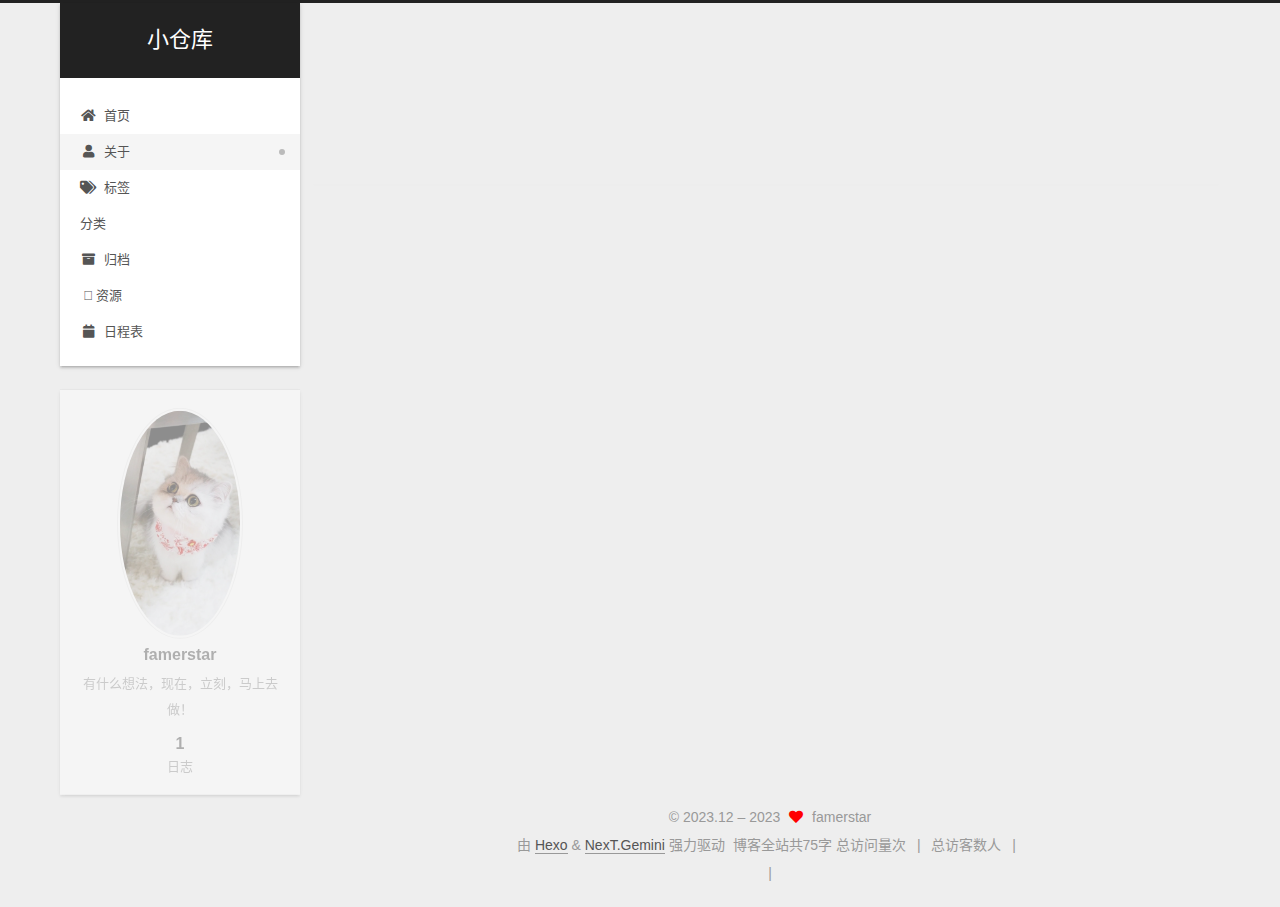
==== commit c5114ba4: "Site updated: 2023-12-27 21:07:35" ====
--- a/about/index.html
+++ b/about/index.html
@@ -130,7 +130,7 @@
   </li>
         <li class="menu-item menu-item-categories">
 
-    <a href="/categories/" rel="section"><i class="fa fa-th fa-fw"></i>分类</a>
+    <a href="/categories/" rel="section"><i class="th fa-fw"></i>分类</a>
 
   </li>
         <li class="menu-item menu-item-archives">
@@ -140,7 +140,7 @@
   </li>
         <li class="menu-item menu-item-resources">
 
-    <a href="/resources/" rel="section"><i class="fa-book fa-fw"></i>资源</a>
+    <a href="/resources/" rel="section"><i class="fal fa-book fa-fw"></i>资源</a>
 
   </li>
         <li class="menu-item menu-item-schedule">
@@ -307,7 +307,62 @@
   <div class="powered-by">由 <a href="https://hexo.io/" class="theme-link" rel="noopener" target="_blank">Hexo</a> & <a href="https://theme-next.org/" class="theme-link" rel="noopener" target="_blank">NexT.Gemini</a> 强力驱动
   </div>
 
+<div class="theme-info">
+  <div class="powered-by"></div>
+  <span class="post-count">博客全站共75字</span>
+</div>
+
+
+    <script async src="//dn-lbstatics.qbox.me/busuanzi/2.3/busuanzi.pure.mini.js"></script>
+
+    <span id="busuanzi_container_site_pv">总访问量<span id="busuanzi_value_site_pv"></span>次</span>
+    <span class="post-meta-divider">|</span>
+    <span id="busuanzi_container_site_uv">总访客数<span id="busuanzi_value_site_uv"></span>人</span>
+    <span class="post-meta-divider">|</span>
+<!-- 不蒜子计数初始值纠正 -->
+<script>
+$(document).ready(function() {
+
+    var int = setInterval(fixCount, 50);  // 50ms周期检测函数
+    var countOffset = 20000;  // 初始化首次数据
+
+    function fixCount() {            
+       if (document.getElementById("busuanzi_container_site_pv").style.display != "none")
+        {
+            $("#busuanzi_value_site_pv").html(parseInt($("#busuanzi_value_site_pv").html()) + countOffset); 
+            clearInterval(int);
+        }                  
+        if ($("#busuanzi_container_site_pv").css("display") != "none")
+        {
+            $("#busuanzi_value_site_uv").html(parseInt($("#busuanzi_value_site_uv").html()) + countOffset); // 加上初始数据 
+            clearInterval(int); // 停止检测
+        }  
+    }
+       	
+});
+</script> 
+
         
+<div class="busuanzi-count">
+  <script async src="https://busuanzi.ibruce.info/busuanzi/2.3/busuanzi.pure.mini.js"></script>
+    <span class="post-meta-item" id="busuanzi_container_site_uv" style="display: none;">
+      <span class="post-meta-item-icon">
+        <i class="fa fa-user"></i>
+      </span>
+      <span class="site-uv" title="总访客量">
+        <span id="busuanzi_value_site_uv"></span>
+      </span>
+    </span>
+    <span class="post-meta-divider">|</span>
+    <span class="post-meta-item" id="busuanzi_container_site_pv" style="display: none;">
+      <span class="post-meta-item-icon">
+        <i class="fa fa-eye"></i>
+      </span>
+      <span class="site-pv" title="总访问量">
+        <span id="busuanzi_value_site_pv"></span>
+      </span>
+    </span>
+</div>
 
 
 
--- a/css/main.css
+++ b/css/main.css
@@ -1169,7 +1169,7 @@
 }
 .links-of-author a::before,
 .links-of-author span.exturl::before {
-  background: #81c293;
+  background: #ffe817;
   border-radius: 50%;
   content: ' ';
   display: inline-block;
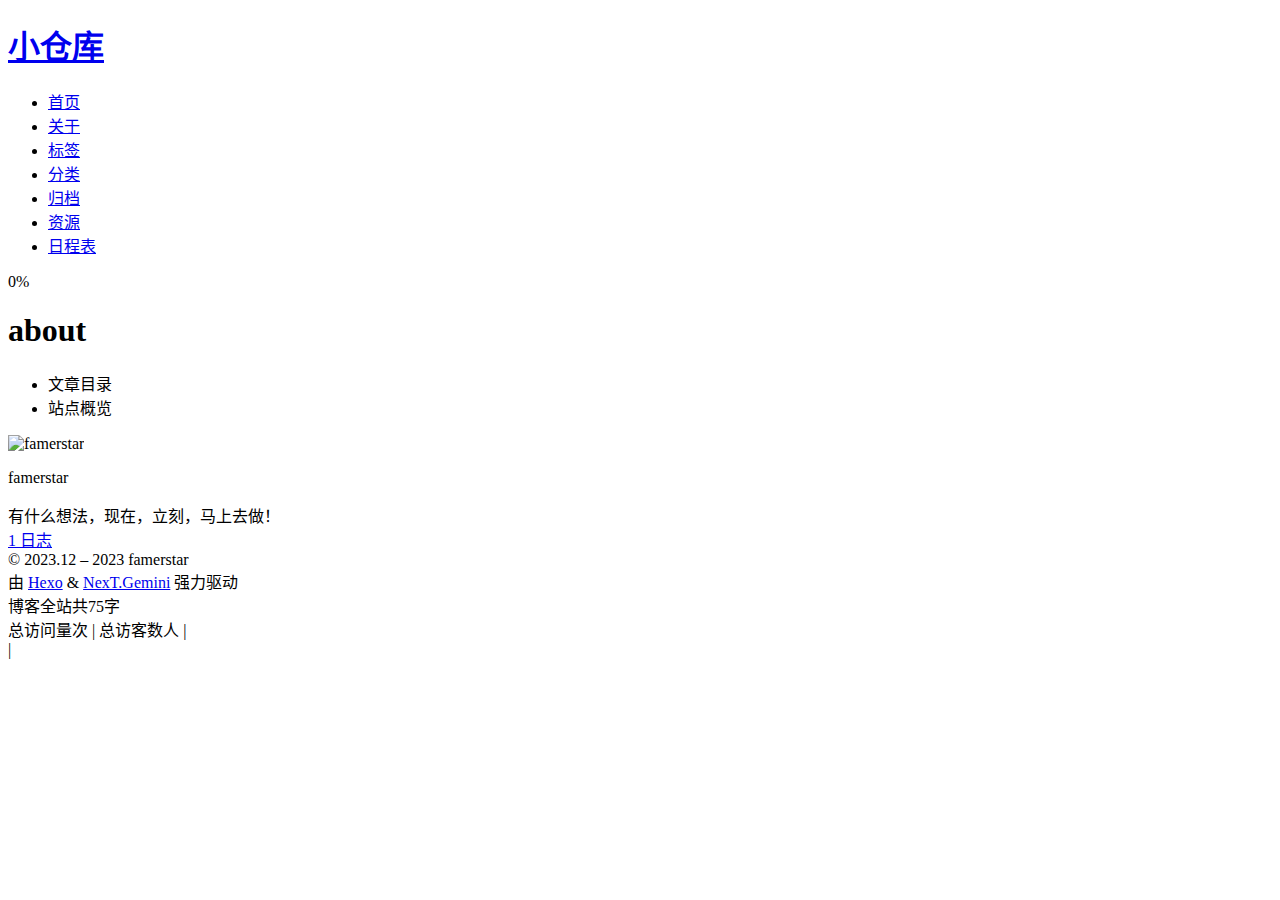
==== commit a46d7810: "Site updated: 2023-12-27 21:09:40" ====
--- a/about/index.html
+++ b/about/index.html
@@ -5,25 +5,25 @@
 <meta name="viewport" content="width=device-width, initial-scale=1, maximum-scale=2">
 <meta name="theme-color" content="#222">
 <meta name="generator" content="Hexo 7.0.0">
-  <link rel="apple-touch-icon" sizes="180x180" href="/images/apple-touch-icon-next.png">
-  <link rel="icon" type="image/png" sizes="32x32" href="/images/favicon-32x32-next.png">
-  <link rel="icon" type="image/png" sizes="16x16" href="/images/favicon-16x16-next.png">
-  <link rel="mask-icon" href="/images/logo.svg" color="#222">
-
-<link rel="stylesheet" href="/css/main.css">
-
-
-<link rel="stylesheet" href="/lib/font-awesome/css/all.min.css">
+  <link rel="apple-touch-icon" sizes="180x180" href="/famerstar/famerstar.github.io/images/apple-touch-icon-next.png">
+  <link rel="icon" type="image/png" sizes="32x32" href="/famerstar/famerstar.github.io/images/favicon-32x32-next.png">
+  <link rel="icon" type="image/png" sizes="16x16" href="/famerstar/famerstar.github.io/images/favicon-16x16-next.png">
+  <link rel="mask-icon" href="/famerstar/famerstar.github.io/images/logo.svg" color="#222">
+
+<link rel="stylesheet" href="/famerstar/famerstar.github.io/css/main.css">
+
+
+<link rel="stylesheet" href="/famerstar/famerstar.github.io/lib/font-awesome/css/all.min.css">
 
 <script id="hexo-configurations">
     var NexT = window.NexT || {};
-    var CONFIG = {"hostname":"example.com","root":"/","scheme":"Gemini","version":"7.8.0","exturl":false,"sidebar":{"position":"left","display":"post","padding":18,"offset":12,"onmobile":false},"copycode":{"enable":false,"show_result":false,"style":null},"back2top":{"enable":true,"sidebar":false,"scrollpercent":false},"bookmark":{"enable":false,"color":"#222","save":"auto"},"fancybox":false,"mediumzoom":false,"lazyload":false,"pangu":false,"comments":{"style":"tabs","active":null,"storage":true,"lazyload":false,"nav":null},"algolia":{"hits":{"per_page":10},"labels":{"input_placeholder":"Search for Posts","hits_empty":"We didn't find any results for the search: ${query}","hits_stats":"${hits} results found in ${time} ms"}},"localsearch":{"enable":false,"trigger":"auto","top_n_per_article":1,"unescape":false,"preload":false},"motion":{"enable":true,"async":false,"transition":{"post_block":"fadeIn","post_header":"slideDownIn","post_body":"slideDownIn","coll_header":"slideLeftIn","sidebar":"slideUpIn"}}};
+    var CONFIG = {"hostname":"github.com","root":"/famerstar/famerstar.github.io/","scheme":"Gemini","version":"7.8.0","exturl":false,"sidebar":{"position":"left","display":"post","padding":18,"offset":12,"onmobile":false},"copycode":{"enable":false,"show_result":false,"style":null},"back2top":{"enable":true,"sidebar":false,"scrollpercent":false},"bookmark":{"enable":false,"color":"#222","save":"auto"},"fancybox":false,"mediumzoom":false,"lazyload":false,"pangu":false,"comments":{"style":"tabs","active":null,"storage":true,"lazyload":false,"nav":null},"algolia":{"hits":{"per_page":10},"labels":{"input_placeholder":"Search for Posts","hits_empty":"We didn't find any results for the search: ${query}","hits_stats":"${hits} results found in ${time} ms"}},"localsearch":{"enable":false,"trigger":"auto","top_n_per_article":1,"unescape":false,"preload":false},"motion":{"enable":true,"async":false,"transition":{"post_block":"fadeIn","post_header":"slideDownIn","post_body":"slideDownIn","coll_header":"slideLeftIn","sidebar":"slideUpIn"}}};
   </script>
 
   <meta name="description" content="有什么想法，现在，立刻，马上去做！">
 <meta property="og:type" content="website">
 <meta property="og:title" content="about">
-<meta property="og:url" content="http://example.com/about/index.html">
+<meta property="og:url" content="https://github.com/famerstar/famerstar.github.io/about/index.html">
 <meta property="og:site_name" content="小仓库">
 <meta property="og:description" content="有什么想法，现在，立刻，马上去做！">
 <meta property="og:locale" content="zh_CN">
@@ -32,7 +32,7 @@
 <meta property="article:author" content="famerstar">
 <meta name="twitter:card" content="summary">
 
-<link rel="canonical" href="http://example.com/about/">
+<link rel="canonical" href="https://github.com/famerstar/famerstar.github.io/about/">
 
 
 <script id="page-configurations">
@@ -95,7 +95,7 @@
 
   <div class="site-meta">
 
-    <a href="/" class="brand" rel="start">
+    <a href="/famerstar/famerstar.github.io/" class="brand" rel="start">
       <span class="logo-line-before"><i></i></span>
       <h1 class="site-title">小仓库</h1>
       <span class="logo-line-after"><i></i></span>
@@ -115,37 +115,37 @@
   <ul id="menu" class="main-menu menu">
         <li class="menu-item menu-item-home">
 
-    <a href="/" rel="section"><i class="fa fa-home fa-fw"></i>首页</a>
+    <a href="/famerstar/famerstar.github.io/" rel="section"><i class="fa fa-home fa-fw"></i>首页</a>
 
   </li>
         <li class="menu-item menu-item-about">
 
-    <a href="/about/" rel="section"><i class="fa fa-user fa-fw"></i>关于</a>
+    <a href="/famerstar/famerstar.github.io/about/" rel="section"><i class="fa fa-user fa-fw"></i>关于</a>
 
   </li>
         <li class="menu-item menu-item-tags">
 
-    <a href="/tags/" rel="section"><i class="fa fa-tags fa-fw"></i>标签</a>
+    <a href="/famerstar/famerstar.github.io/tags/" rel="section"><i class="fa fa-tags fa-fw"></i>标签</a>
 
   </li>
         <li class="menu-item menu-item-categories">
 
-    <a href="/categories/" rel="section"><i class="th fa-fw"></i>分类</a>
+    <a href="/famerstar/famerstar.github.io/categories/" rel="section"><i class="th fa-fw"></i>分类</a>
 
   </li>
         <li class="menu-item menu-item-archives">
 
-    <a href="/archives/" rel="section"><i class="fa fa-archive fa-fw"></i>归档</a>
+    <a href="/famerstar/famerstar.github.io/archives/" rel="section"><i class="fa fa-archive fa-fw"></i>归档</a>
 
   </li>
         <li class="menu-item menu-item-resources">
 
-    <a href="/resources/" rel="section"><i class="fal fa-book fa-fw"></i>资源</a>
+    <a href="/famerstar/famerstar.github.io/resources/" rel="section"><i class="fal fa-book fa-fw"></i>资源</a>
 
   </li>
         <li class="menu-item menu-item-schedule">
 
-    <a href="/schedule/" rel="section"><i class="fa fa-calendar fa-fw"></i>日程表</a>
+    <a href="/famerstar/famerstar.github.io/schedule/" rel="section"><i class="fa fa-calendar fa-fw"></i>日程表</a>
 
   </li>
   </ul>
@@ -261,14 +261,14 @@
       <div class="site-overview-wrap sidebar-panel">
         <div class="site-author motion-element" itemprop="author" itemscope itemtype="http://schema.org/Person">
     <img class="site-author-image" itemprop="image" alt="famerstar"
-      src="/images/cat.png">
+      src="/famerstar/famerstar.github.io/images/cat.png">
   <p class="site-author-name" itemprop="name">famerstar</p>
   <div class="site-description" itemprop="description">有什么想法，现在，立刻，马上去做！</div>
 </div>
 <div class="site-state-wrap motion-element">
   <nav class="site-state">
       <div class="site-state-item site-state-posts">
-          <a href="/archives/">
+          <a href="/famerstar/famerstar.github.io/archives/">
         
           <span class="site-state-item-count">1</span>
           <span class="site-state-item-name">日志</span>
@@ -376,19 +376,19 @@
   </div>
 
   
-  <script src="/lib/anime.min.js"></script>
-  <script src="/lib/velocity/velocity.min.js"></script>
-  <script src="/lib/velocity/velocity.ui.min.js"></script>
-
-<script src="/js/utils.js"></script>
-
-<script src="/js/motion.js"></script>
-
-
-<script src="/js/schemes/pisces.js"></script>
-
-
-<script src="/js/next-boot.js"></script>
+  <script src="/famerstar/famerstar.github.io/lib/anime.min.js"></script>
+  <script src="/famerstar/famerstar.github.io/lib/velocity/velocity.min.js"></script>
+  <script src="/famerstar/famerstar.github.io/lib/velocity/velocity.ui.min.js"></script>
+
+<script src="/famerstar/famerstar.github.io/js/utils.js"></script>
+
+<script src="/famerstar/famerstar.github.io/js/motion.js"></script>
+
+
+<script src="/famerstar/famerstar.github.io/js/schemes/pisces.js"></script>
+
+
+<script src="/famerstar/famerstar.github.io/js/next-boot.js"></script>
 
 
 
